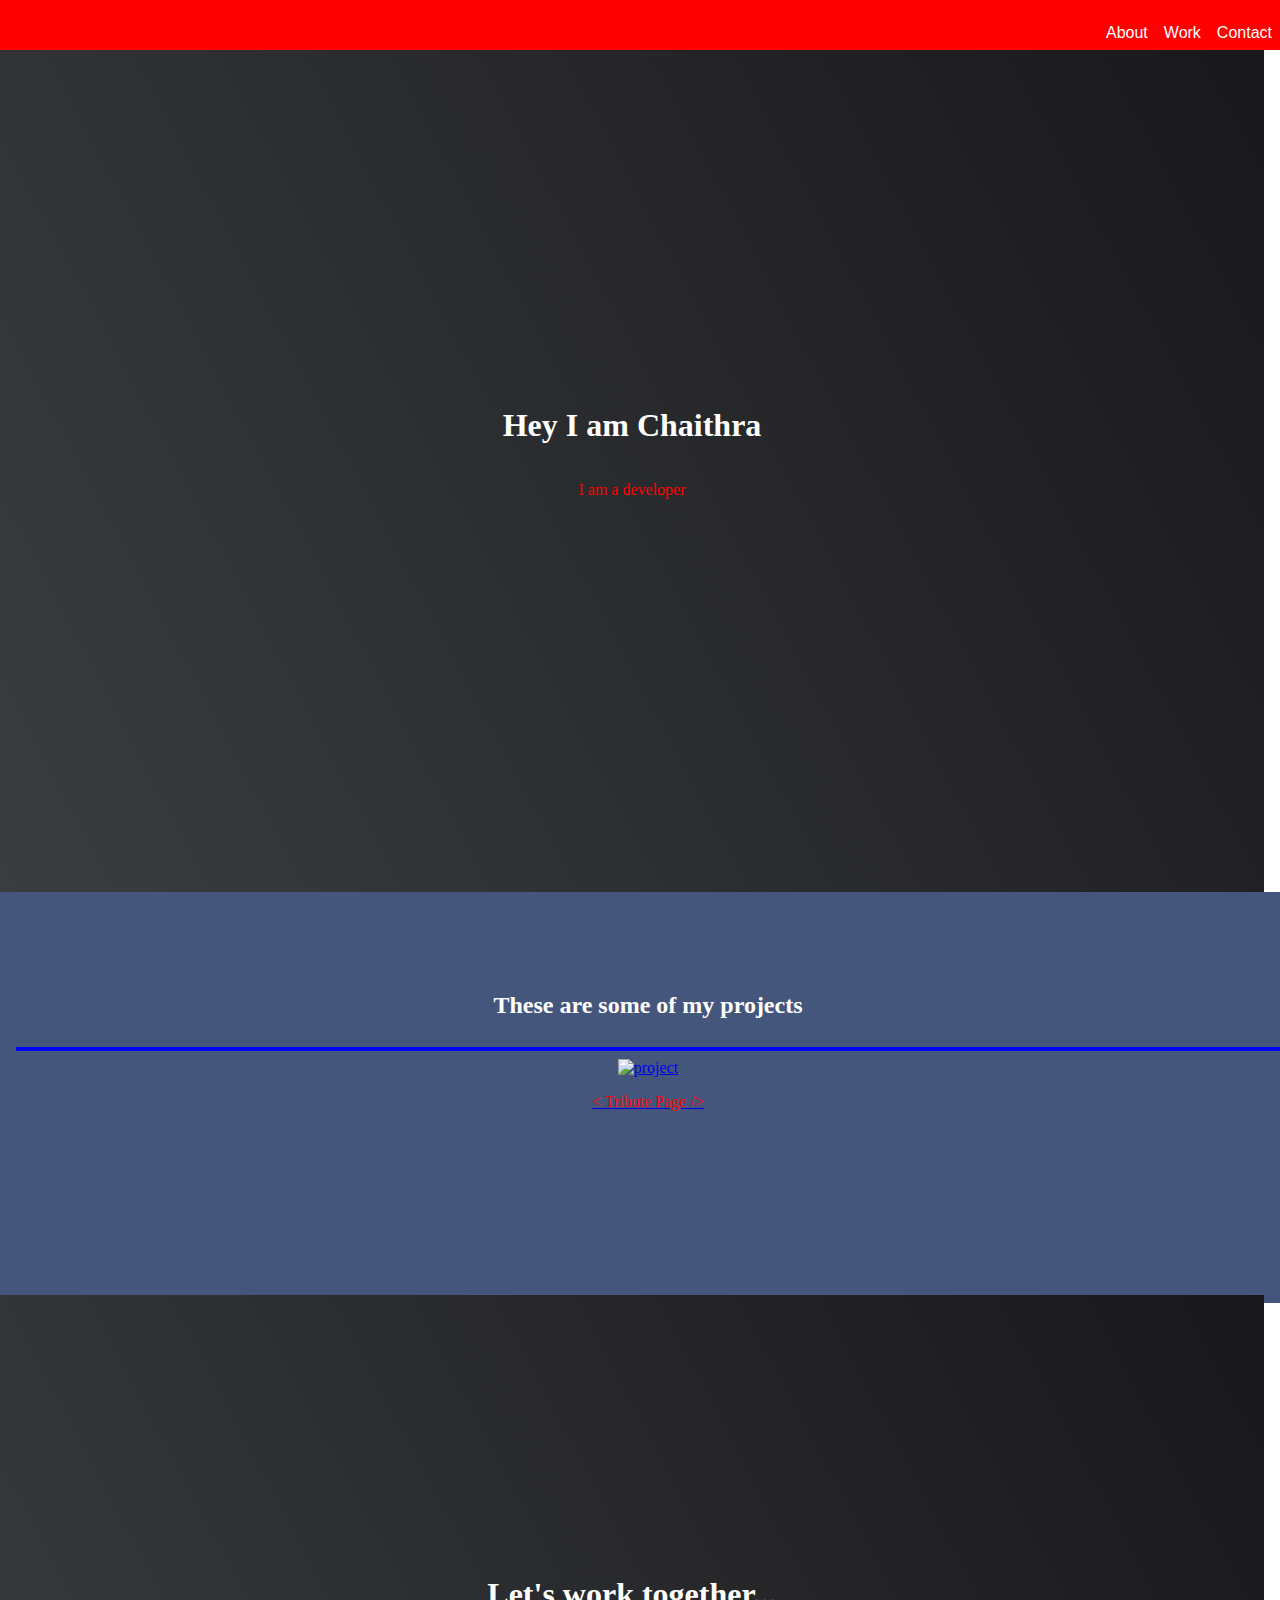
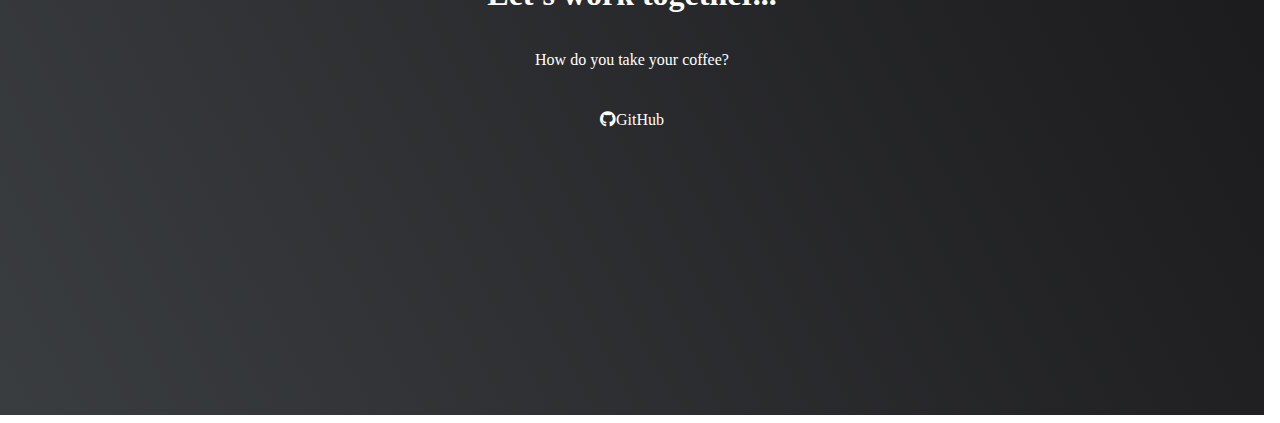
==== Portfolio/index.html @ 8a2a4309 "FreeCodeCamp Project" ====
<!DOCTYPE html>
<html lang="en">
  <head>
    <meta charset="utf-8">
    <link
    rel="stylesheet"
    href="https://use.fontawesome.com/releases/v5.8.2/css/all.css"
  />
    <link rel="stylesheet" href="styles.css">
     
  </head>
  <body>
    <!-- Navbar --> 
    <nav id="navbar">
      <ul>
        <li><a href="#welcome-section">About</a></li>
        <li><a href="#projects">Work</a></li>
        <li><a href="#">Contact</a></li>
      </ul>
    </nav>

    <!-- Welcome section -->
    <section id="welcome-section">
      <h1>Hey I am Chaithra</h1>
      <p>I am a developer</p>
    </section>

    <!-- Project section -->
    <section id="projects">
      <h2>These are some of my projects</h2>
      <hr>
      <div class="grid">
        <a
        href="https://codepen.io/freeCodeCamp/full/zNqgVx"
        target="_blank"
        class="project project-tile"
      >
      <img
          class="project-image"
          src="https://cdn.freecodecamp.org/testable-projects-fcc/images/tribute.jpg"
          alt="project"
        />
        <p class="project-title">
          <span class="code">&lt;</span>
          Tribute Page
        <span class-="code">&#47;&gt;</span>
          </p>
          </a>
      </div>
    </section>

    <!-- Contact section -->
    <section id="contact">
      <h1>Let's work together...</h1>
      <p>How do you take your coffee?</p>
      <a
        id="profile-link"
        href="https://github.com/freecodecamp"
        target="_blank"
        class="btn contact-details"
        ><i class="fab fa-github"></i> GitHub</a
      >
    </section>
    
  </body>
</html>
---- Portfolio/styles.css ----
html{
    box-sizing:bottom-border;
    scroll-behavior:smooth;
    margin:0;
    padding:0;
  }
  #navbar{
    width:100%;
    height:50px;
    display:flex;
    justify-content:flex-end;
    margin:0px;
    position:fixed;
    top:0;
    left:0;
    background-color:red;
  }
  nav ul{
    display:flex;
    justify-content:space-between;
  }
  nav li{
    list-style:none;
    padding:0.5rem;
  }
  nav a{
    text-decoration:none;
    font-family:Poppins, sans-serif;
    color:white;
  }
  @media (max-width: 28.75em) {
    #navbar {
      justify-content: center;
    }
  
  }
  #welcome-section{
    width:100%;
    min-width:600px;
    height:100vh;
    display:flex;
    margin:-8px;
    justify-content:center;
    align-items:center;
    flex-direction:column;
    background-color: #000;
    background-image: linear-gradient(62deg, #3a3d40 0%, #181719 100%);
    color:white;
  }
  #welcome-section p{
    color:red;
  }
  hr{
    border:2px solid blue;
    width:100%
  }
  #projects{
    display:grid;
    text-align: center;
    padding: 5rem 1rem;
    background: #45567d;
    width:100%;
    margin:-8px;
  }
  #projects h2{
    text-align:center;
    color:white;
  }
  .grid{
    display: grid;
    grid-template-columns: repeat(auto-fit, minmax(320px, 1fr));
    grid-gap: 4rem;
    width: 100%;
    max-width: 1280px;
    margin: 0 auto;
    margin-bottom: 6rem;
  }
  .code{
    text-decoration:none;
  }
  #projects p{
    text-decoration:none;
    color:red;
  }
  
  #contact{
    background-color: #000;
    background-image: linear-gradient(62deg, #3a3d40 0%, #181719 100%);
    margin-left:-8px;
    width:100%;
    height:80vh;
    top:0;
    display:flex;
    justify-content:center;
    align-items:center;
    flex-direction:column;
    color:white;
  }
  #contact a{
    text-decoration:none;
    color:inherit;
    display: flex;
    justify-content: center;
    width: 100%;
    max-width: 980px;
    margin:10px;
    flex-wrap: wrap;
    padding:1rem;
  }
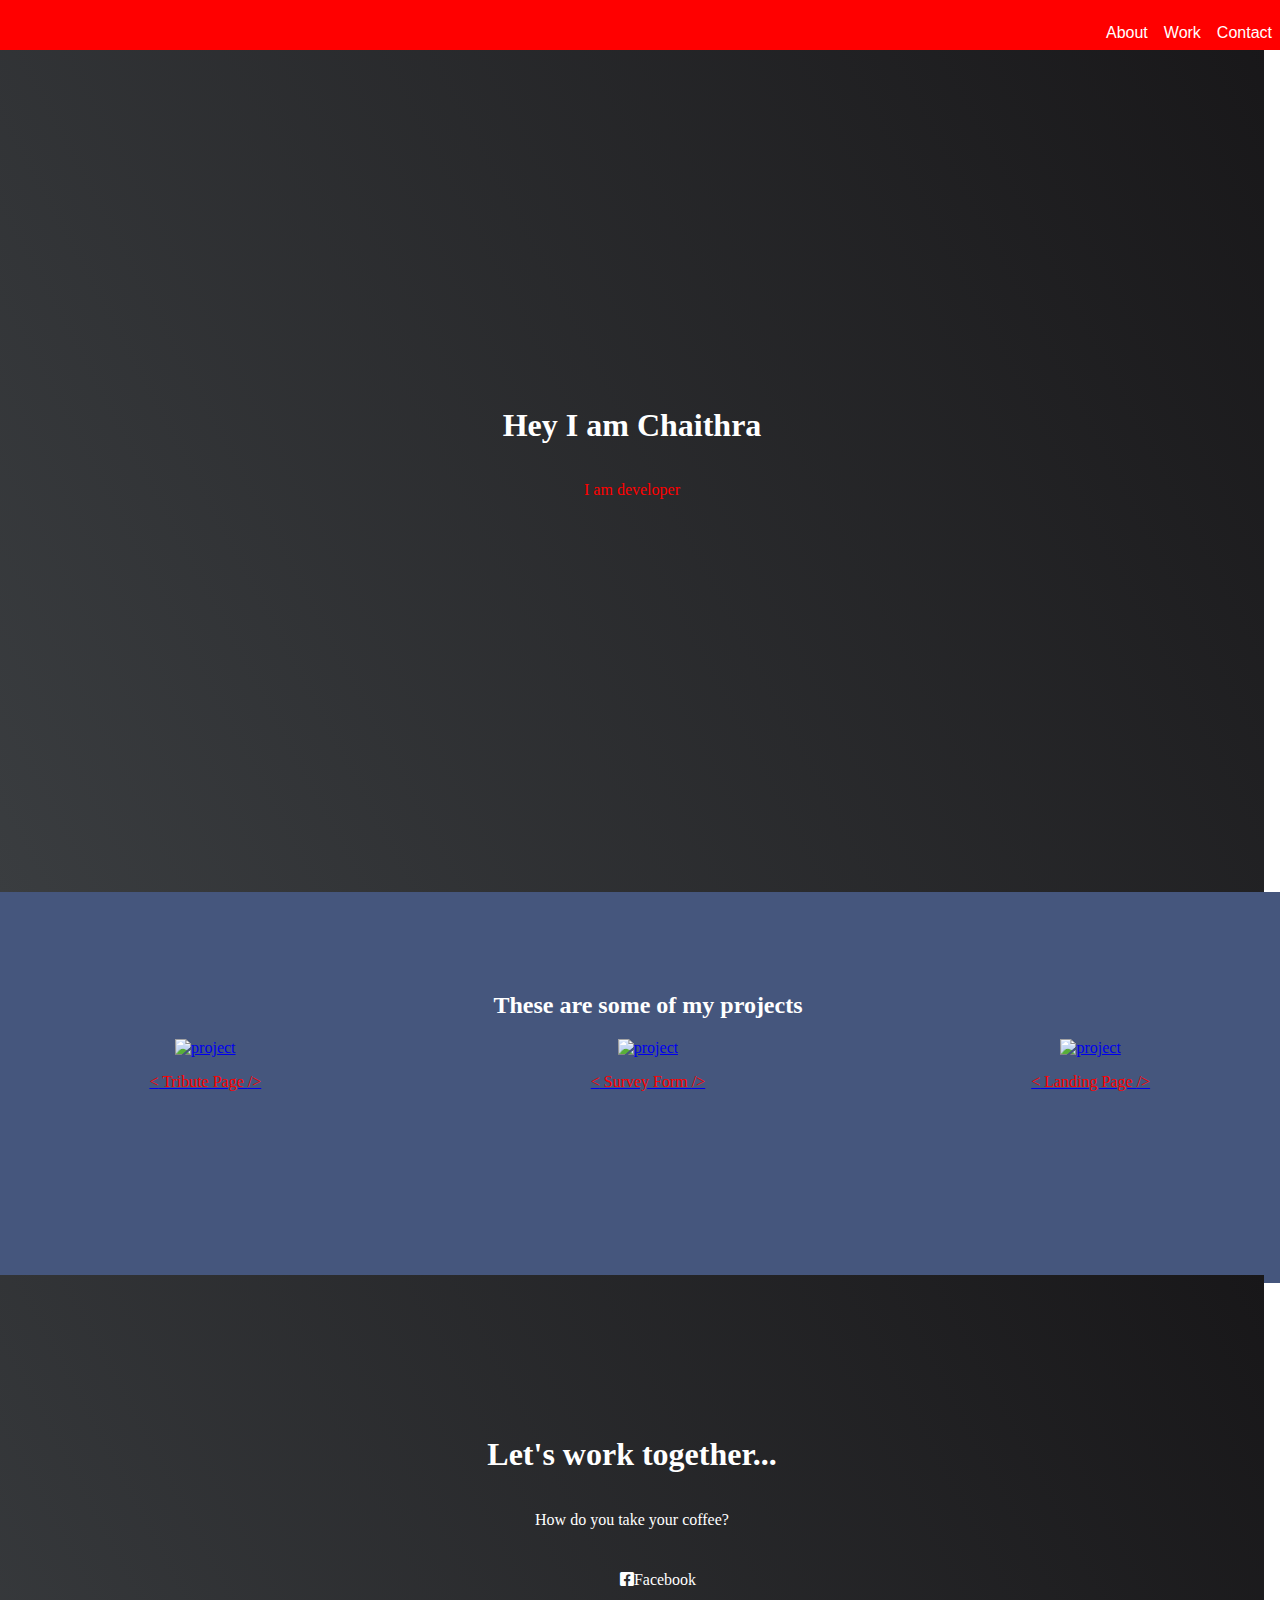
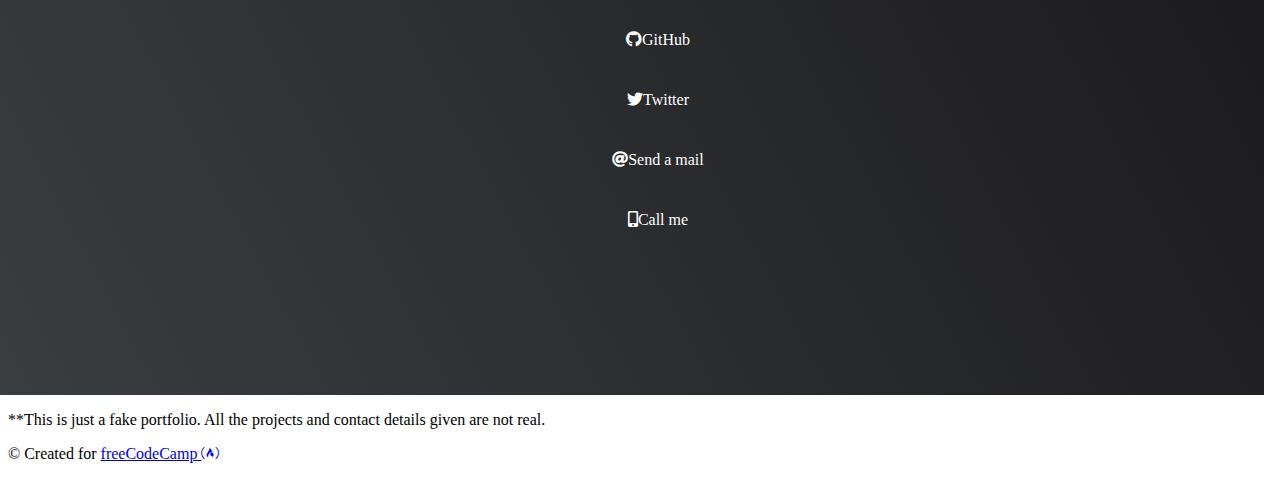
==== commit cecdf215: "updated portfolio" ====
--- a/Portfolio/index.html
+++ b/Portfolio/index.html
@@ -1,66 +1,127 @@
 <!DOCTYPE html>
 <html lang="en">
   <head>
-    <meta charset="utf-8">
+    <meta charset="utf-8" />
     <link
-    rel="stylesheet"
-    href="https://use.fontawesome.com/releases/v5.8.2/css/all.css"
-  />
-    <link rel="stylesheet" href="styles.css">
-     
+      rel="stylesheet"
+      href="https://use.fontawesome.com/releases/v5.8.2/css/all.css"
+    />
+    <link rel="stylesheet" href="styles.css" />
   </head>
   <body>
-    <!-- Navbar --> 
-    <nav id="navbar">
+    <!-- Navbar -->
+    <nav id="navbar" class="navbar">
       <ul>
         <li><a href="#welcome-section">About</a></li>
         <li><a href="#projects">Work</a></li>
-        <li><a href="#">Contact</a></li>
+        <li><a href="#contact">Contact</a></li>
       </ul>
     </nav>
 
     <!-- Welcome section -->
     <section id="welcome-section">
       <h1>Hey I am Chaithra</h1>
-      <p>I am a developer</p>
+      <p>I am  developer</p>
     </section>
 
     <!-- Project section -->
     <section id="projects">
-      <h2>These are some of my projects</h2>
-      <hr>
+      <h2 class="projects-section-header">These are some of my projects</h2>
       <div class="grid">
         <a
-        href="https://codepen.io/freeCodeCamp/full/zNqgVx"
-        target="_blank"
-        class="project project-tile"
-      >
-      <img
-          class="project-image"
-          src="https://cdn.freecodecamp.org/testable-projects-fcc/images/tribute.jpg"
-          alt="project"
-        />
-        <p class="project-title">
-          <span class="code">&lt;</span>
-          Tribute Page
-        <span class-="code">&#47;&gt;</span>
+          href="https://codepen.io/freeCodeCamp/full/zNqgVx"
+          target="_blank"
+          class="project"
+        >
+          <img
+            class="project-image"
+            src="https://cdn.freecodecamp.org/testable-projects-fcc/images/tribute.jpg"
+            alt="project"
+          />
+          <p class="project-title">
+            <span class="code">&lt;</span>
+            Tribute Page
+            <span class="code">&#47;&gt;</span>
           </p>
-          </a>
+        </a>
+
+        <a
+          href="https://codepen.io/freeCodeCamp/full/VPaoNP"
+          target="_blank"
+          class="project">
+          <img 
+            class="project-image"
+            src="https://shots.codepen.io/username/pen/VPaoNP-512.webp?version=1601011977"
+            alt="project"
+          />
+          <p class="project-title">
+            <span class="code">&lt;</span>
+            Survey Form
+            <span class="code">&#47;&gt;</span>
+          </p>
+        </a>
+
+        <a
+          href="https://codepen.io/freeCodeCamp/full/RKRbwL"
+          target="_blank"
+          class="project "
+        >
+          <img
+            class="project-image"
+            src="https://shots.codepen.io/username/pen/RKRbwL-512.webp?version=1619578937"
+            alt="project"
+          />
+          <p class="project-title">
+            <span class="code">&lt;</span>
+            Landing Page
+            <span class="code">&#47;&gt;</span>
+          </p>
+        </a>
       </div>
     </section>
 
     <!-- Contact section -->
-    <section id="contact">
+    <section id="contact" class="contact">
       <h1>Let's work together...</h1>
       <p>How do you take your coffee?</p>
-      <a
-        id="profile-link"
-        href="https://github.com/freecodecamp"
-        target="_blank"
-        class="btn contact-details"
-        ><i class="fab fa-github"></i> GitHub</a
-      >
+      <div class="contact-links">
+        <a
+          href="https://facebook.com/freecodecamp"
+          target="_blank"
+          class="btn contact-details"
+          ><i class="fab fa-facebook-square"></i> Facebook
+        </a>
+        <a
+          id="profile-link"
+          href="https://github.com/freecodecamp"
+          target="_blank"
+          class="btn contact-details"
+          ><i class="fab fa-github"></i> GitHub</a
+        >
+        <a
+          href="https://twitter.com/freecodecamp"
+          target="_blank"
+          class="btn contact-details"
+          ><i class="fab fa-twitter"></i> Twitter
+        </a>
+        <a href="/cdn-cgi/l/email-protection#1f7a677e726f737a5f7a677e726f737a317c7072" class="btn contact-details"><i class="fas fa-at"></i> Send a mail</a
+        >
+        <a href="tel:555-555-5555" class="btn contact-details"
+          ><i class="fas fa-mobile-alt"></i> Call me
+        </a>
+      </div>
     </section>
-    
+
+    <footer>
+      <p>
+        **This is just a fake portfolio. All the projects and contact details
+        given are not real.
+      </p>
+      <p>
+        &copy; Created for
+        <a href="https://www.freecodecamp.com/" target="_blank"
+          >freeCodeCamp <i class="fab fa-free-code-camp"></i>
+       </a>
+      </p>
   </body>
-</html>+</html>
